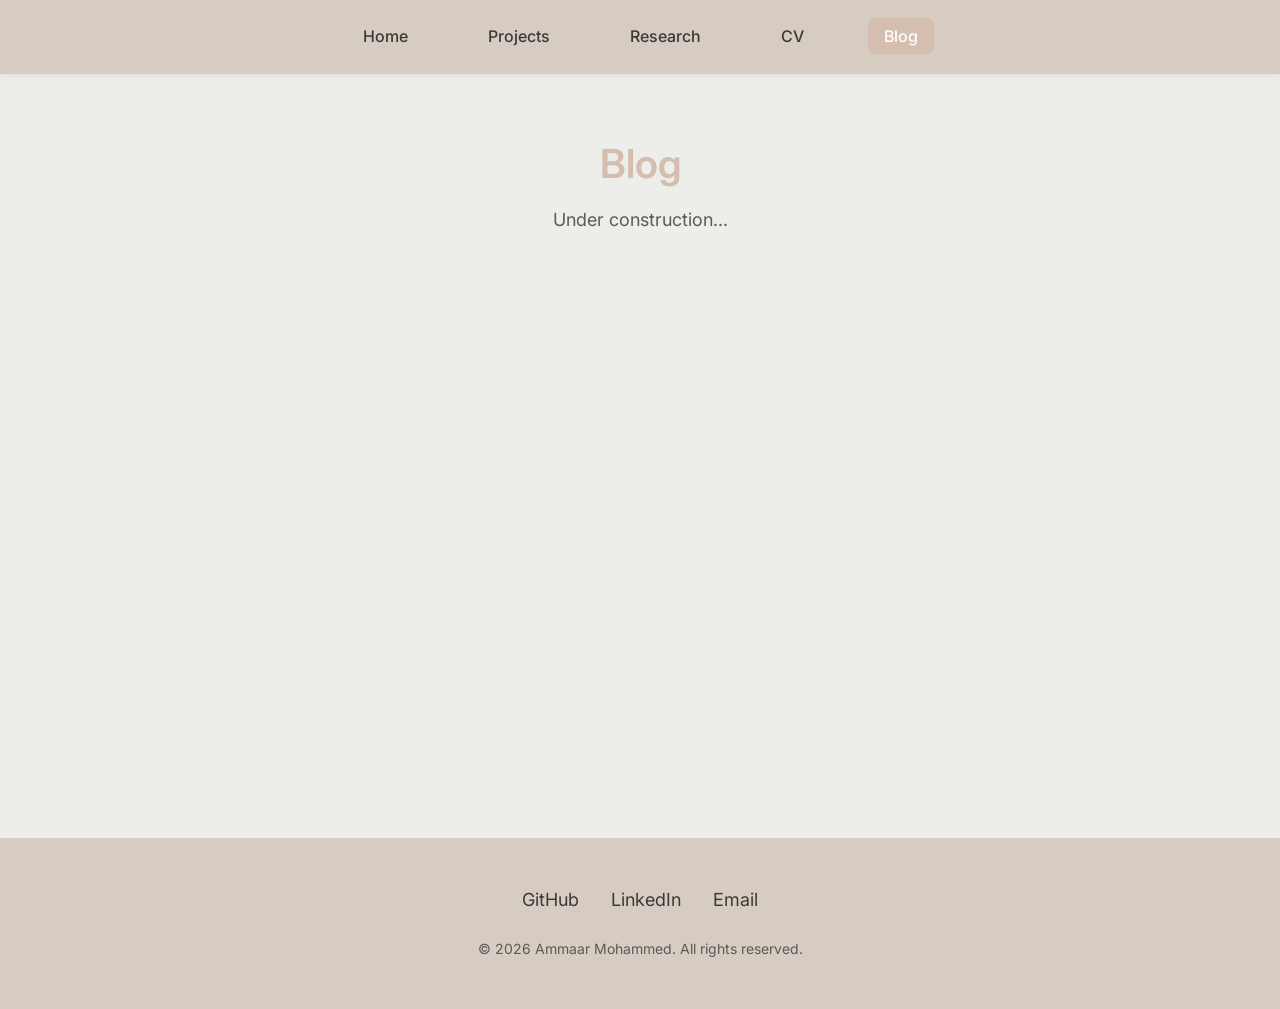
==== blog.html @ 5659fbcd "Initial commit" ====
<!DOCTYPE html>
<html lang="en">

<head>
    <meta charset="UTF-8">
    <meta name="viewport" content="width=device-width, initial-scale=1.0">
    <title>Blog</title>
    <meta name="description" content="Blog posts and articles by [Your Name]">

    <!-- Google Fonts -->
    <link rel="preconnect" href="https://fonts.googleapis.com">
    <link rel="preconnect" href="https://fonts.gstatic.com" crossorigin>
    <link href="https://fonts.googleapis.com/css2?family=Inter:wght@400;500;600&display=swap" rel="stylesheet">

    <!-- Stylesheet -->
    <link rel="stylesheet" href="css/style.css">
</head>

<body>
    <!-- Navigation -->
    <nav>
        <div class="container">
            <ul>
                <li><a href="index.html">Home</a></li>
                <li><a href="projects.html">Projects</a></li>
                <li><a href="research.html">Research</a></li>
                <li><a href="cv.html">CV</a></li>
                <li><a href="blog.html">Blog</a></li>
            </ul>
        </div>
    </nav>

    <!-- Main Content -->
    <main>
        <div class="container">
            <div class="page-header">
                <h1>Blog</h1>
                <p>Under construction...</p>
            </div>

            <!--<div class="blog-list">
                Blog Post 1 
                <article class="blog-preview">
                    <h2><a href="blog/post1.html">The Future of Artificial Intelligence</a></h2>
                    <p class="blog-meta">January 15, 2026</p>
                    <p class="blog-excerpt">
                        Exploring the latest trends in AI and machine learning, and how they're shaping
                        the future of technology. From large language models to autonomous systems,
                        the field is evolving rapidly.
                    </p>
                    <a href="blog/post1.html" class="read-more">Read more →</a>
                </article>

                Blog Post 2 
                <article class="blog-preview">
                    <h2><a href="blog/post2.html">Building Scalable Web Applications</a></h2>
                    <p class="blog-meta">December 28, 2025</p>
                    <p class="blog-excerpt">
                        A deep dive into best practices for building web applications that can scale
                        to millions of users. Covering architecture patterns, database optimization,
                        and deployment strategies.
                    </p>
                    <a href="blog/post2.html" class="read-more">Read more →</a>
                </article>

                Blog Post 3
                <article class="blog-preview">
                    <h2><a href="blog/post3.html">My Journey into Research</a></h2>
                    <p class="blog-meta">November 10, 2025</p>
                    <p class="blog-excerpt">
                        Reflecting on my path from undergraduate studies to pursuing a Ph.D. in computer
                        science. Lessons learned, challenges faced, and advice for aspiring researchers.
                    </p>
                    <a href="blog/post3.html" class="read-more">Read more →</a>
                </article> -->
            </div>
        </div>
    </main>

    <!-- Footer -->
    <footer>
        <div class="container">
            <div class="social-links">
                <a href="https://github.com/ammxar21" target="_blank" aria-label="GitHub">GitHub</a>
                <a href="https://linkedin.com/in/ammaarmoha" target="_blank" aria-label="LinkedIn">LinkedIn</a>
                <a href="mailto:ammaaray@ualberta.ca" aria-label="Email">Email</a>
            </div>
            <p>&copy; 2026 Ammaar Mohammed. All rights reserved.</p>
        </div>
    </footer>

    <!-- JavaScript -->
    <script src="js/main.js"></script>
</body>

</html>
---- css/style.css ----
/* ===================================
   CSS RESET & BASE STYLES
   =================================== */

* {
    margin: 0;
    padding: 0;
    box-sizing: border-box;
}

/* ===================================
   CSS CUSTOM PROPERTIES (DESIGN TOKENS)
   =================================== */

:root {
    /* Warm Color Palette */
    --color-bg-primary: #edede9;
    --color-bg-secondary: #d6ccc2;
    --color-bg-card: #f5ebe0;
    --color-border: #e3d5ca;
    --color-accent: #d5bdaf;
    --color-text-primary: #3a3a3a;
    --color-text-secondary: #5a5a5a;
    --color-text-light: #7a7a7a;

    /* Spacing */
    --spacing-xs: 0.5rem;
    --spacing-sm: 1rem;
    --spacing-md: 1.5rem;
    --spacing-lg: 2rem;
    --spacing-xl: 3rem;
    --spacing-xxl: 4rem;

    /* Typography */
    --font-family: 'Inter', -apple-system, BlinkMacSystemFont, 'Segoe UI', sans-serif;
    --font-size-base: 16px;
    --font-size-sm: 0.875rem;
    --font-size-md: 1rem;
    --font-size-lg: 1.125rem;
    --font-size-xl: 1.5rem;
    --font-size-xxl: 2rem;
    --font-size-xxxl: 2.5rem;
    --line-height-base: 1.6;
    --line-height-heading: 1.3;

    /* Layout */
    --max-width: 1200px;
    --border-radius: 8px;

    /* Transitions */
    --transition-speed: 0.3s;
}

/* ===================================
   TYPOGRAPHY
   =================================== */

body {
    font-family: var(--font-family);
    font-size: var(--font-size-base);
    line-height: var(--line-height-base);
    color: var(--color-text-primary);
    background-color: var(--color-bg-primary);
    -webkit-font-smoothing: antialiased;
    -moz-osx-font-smoothing: grayscale;
}

h1,
h2,
h3,
h4,
h5,
h6 {
    line-height: var(--line-height-heading);
    color: var(--color-accent);
    font-weight: 600;
    margin-bottom: var(--spacing-sm);
}

h1 {
    font-size: var(--font-size-xxxl);
}

h2 {
    font-size: var(--font-size-xxl);
}

h3 {
    font-size: var(--font-size-xl);
}

p {
    margin-bottom: var(--spacing-sm);
}

a {
    color: var(--color-accent);
    text-decoration: none;
    transition: opacity var(--transition-speed);
}

a:hover {
    opacity: 0.7;
}

/* ===================================
   LAYOUT
   =================================== */

.container {
    max-width: var(--max-width);
    margin: 0 auto;
    padding: 0 var(--spacing-lg);
}

main {
    min-height: calc(100vh - 200px);
    padding: var(--spacing-xxl) 0;
}

/* ===================================
   NAVIGATION
   =================================== */

nav {
    background-color: var(--color-bg-secondary);
    padding: var(--spacing-md) 0;
    position: sticky;
    top: 0;
    z-index: 100;
    box-shadow: 0 2px 4px rgba(0, 0, 0, 0.05);
}

nav .container {
    display: flex;
    justify-content: center;
    align-items: center;
}

nav ul {
    list-style: none;
    display: flex;
    gap: var(--spacing-xl);
}

nav a {
    color: var(--color-text-primary);
    font-weight: 500;
    padding: var(--spacing-xs) var(--spacing-sm);
    border-radius: var(--border-radius);
    transition: background-color var(--transition-speed), color var(--transition-speed);
}

nav a:hover,
nav a.active {
    background-color: var(--color-accent);
    color: white;
}

/* ===================================
   FOOTER
   =================================== */

footer {
    background-color: var(--color-bg-secondary);
    padding: var(--spacing-xl) 0;
    margin-top: var(--spacing-xxl);
    text-align: center;
}

.social-links {
    display: flex;
    justify-content: center;
    gap: var(--spacing-lg);
    margin-bottom: var(--spacing-md);
}

.social-links a {
    color: var(--color-text-primary);
    font-size: var(--font-size-lg);
    transition: color var(--transition-speed);
}

.social-links a:hover {
    color: var(--color-accent);
    opacity: 1;
}

footer p {
    color: var(--color-text-secondary);
    font-size: var(--font-size-sm);
    margin: 0;
}

/* ===================================
   LANDING PAGE
   =================================== */

.hero {
    text-align: center;
    padding: var(--spacing-xxl) 0;
}

.profile-image {
    width: 200px;
    height: 200px;
    border-radius: 50%;
    object-fit: cover;
    margin: 0 auto var(--spacing-lg);
    display: block;
    border: 4px solid var(--color-border);
}

.hero h1 {
    margin-bottom: var(--spacing-xs);
}

.hero .tagline {
    font-size: var(--font-size-lg);
    color: var(--color-text-secondary);
    margin-bottom: var(--spacing-lg);
}

.hero .intro {
    max-width: 700px;
    margin: 0 auto;
    color: var(--color-text-secondary);
    font-size: var(--font-size-lg);
    line-height: 1.8;
}

/* ===================================
   GRID LAYOUTS (PROJECTS & RESEARCH)
   =================================== */

.page-header {
    text-align: center;
    margin-bottom: var(--spacing-xxl);
}

.page-header h1 {
    margin-bottom: var(--spacing-sm);
}

.page-header p {
    color: var(--color-text-secondary);
    font-size: var(--font-size-lg);
}

.grid {
    display: grid;
    grid-template-columns: repeat(2, 1fr);
    gap: var(--spacing-lg);
    margin-bottom: var(--spacing-xl);
}

/* Center the 3rd card when there are only 3 cards */
.grid .card:nth-child(3):last-child {
    grid-column: 1 / -1;
    max-width: calc(50% - var(--spacing-lg) / 2);
    margin: 0 auto;
}


.card {
    background-color: var(--color-bg-card);
    border-radius: var(--border-radius);
    overflow: hidden;
    transition: transform var(--transition-speed), box-shadow var(--transition-speed);
}

.card:hover {
    transform: translateY(-4px);
    box-shadow: 0 4px 12px rgba(0, 0, 0, 0.1);
}

.card-image {
    width: 100%;
    height: 200px;
    object-fit: cover;
    background-color: var(--color-border);
}

.card-content {
    padding: var(--spacing-md);
}

.card-content h3 {
    margin-bottom: var(--spacing-sm);
    color: var(--color-text-primary);
}

.card-content p {
    color: var(--color-text-secondary);
    margin-bottom: var(--spacing-sm);
}

.card-tags {
    display: flex;
    flex-wrap: wrap;
    gap: var(--spacing-xs);
    margin-top: var(--spacing-sm);
}

.tag {
    background-color: var(--color-border);
    color: var(--color-text-primary);
    padding: 0.25rem 0.75rem;
    border-radius: 20px;
    font-size: var(--font-size-sm);
}

.card-date {
    color: var(--color-text-light);
    font-size: var(--font-size-sm);
    margin-bottom: var(--spacing-xs);
}

/* ===================================
   CV PAGE
   =================================== */

.cv-section {
    margin-bottom: var(--spacing-xxl);
}

.cv-section h2 {
    margin-bottom: var(--spacing-lg);
    padding-bottom: var(--spacing-sm);
    border-bottom: 2px solid var(--color-border);
}

.cv-item {
    display: flex;
    gap: var(--spacing-md);
    margin-bottom: var(--spacing-lg);
    padding: var(--spacing-md);
    background-color: var(--color-bg-card);
    border-radius: var(--border-radius);
}

.cv-logo {
    width: 60px;
    height: 60px;
    object-fit: contain;
    flex-shrink: 0;
    background-color: white;
    border-radius: var(--border-radius);
}

.cv-details h3 {
    color: var(--color-text-primary);
    margin-bottom: 0.25rem;
}

.cv-meta {
    color: var(--color-text-light);
    font-size: var(--font-size-sm);
    margin-bottom: var(--spacing-sm);
}

.cv-description {
    color: var(--color-text-secondary);
}

/* ===================================
   BLOG
   =================================== */

.blog-list {
    max-width: 800px;
    margin: 0 auto;
}

.blog-preview {
    background-color: var(--color-bg-card);
    padding: var(--spacing-lg);
    border-radius: var(--border-radius);
    margin-bottom: var(--spacing-lg);
    transition: transform var(--transition-speed), box-shadow var(--transition-speed);
}

.blog-preview:hover {
    transform: translateY(-2px);
    box-shadow: 0 4px 12px rgba(0, 0, 0, 0.1);
}

.blog-preview h2 {
    margin-bottom: var(--spacing-xs);
}

.blog-preview h2 a {
    color: var(--color-text-primary);
}

.blog-preview h2 a:hover {
    color: var(--color-accent);
}

.blog-meta {
    color: var(--color-text-light);
    font-size: var(--font-size-sm);
    margin-bottom: var(--spacing-sm);
}

.blog-excerpt {
    color: var(--color-text-secondary);
    margin-bottom: var(--spacing-sm);
}

.read-more {
    color: var(--color-accent);
    font-weight: 500;
}

/* Blog Post Page */

.blog-post {
    max-width: 800px;
    margin: 0 auto;
}

.blog-post h1 {
    margin-bottom: var(--spacing-xs);
}

.blog-post .blog-meta {
    margin-bottom: var(--spacing-lg);
}

.blog-content {
    color: var(--color-text-secondary);
    font-size: var(--font-size-lg);
    line-height: 1.8;
}

.blog-content h2 {
    margin-top: var(--spacing-xl);
    margin-bottom: var(--spacing-md);
}

.blog-content p {
    margin-bottom: var(--spacing-md);
}

.back-link {
    display: inline-block;
    margin-bottom: var(--spacing-lg);
    color: var(--color-accent);
    font-weight: 500;
}

.back-link:hover {
    opacity: 0.7;
}

/* ===================================
   RESPONSIVE DESIGN
   =================================== */

@media (max-width: 768px) {
    :root {
        --font-size-xxxl: 2rem;
        --font-size-xxl: 1.5rem;
        --font-size-xl: 1.25rem;
    }

    nav ul {
        gap: var(--spacing-md);
    }

    nav a {
        font-size: var(--font-size-sm);
        padding: var(--spacing-xs);
    }

    .grid {
        grid-template-columns: 1fr;
    }

    .profile-image {
        width: 150px;
        height: 150px;
    }

    .social-links {
        gap: var(--spacing-md);
    }

    main {
        padding: var(--spacing-lg) 0;
    }
}

@media (max-width: 480px) {
    nav ul {
        flex-wrap: wrap;
        gap: var(--spacing-sm);
        justify-content: center;
    }

    .cv-item {
        flex-direction: column;
        align-items: center;
        text-align: center;
    }
}

/* ===================================
   UTILITY CLASSES
   =================================== */

.text-center {
    text-align: center;
}

.mb-sm {
    margin-bottom: var(--spacing-sm);
}

.mb-md {
    margin-bottom: var(--spacing-md);
}

.mb-lg {
    margin-bottom: var(--spacing-lg);
}

.mt-lg {
    margin-top: var(--spacing-lg);
}
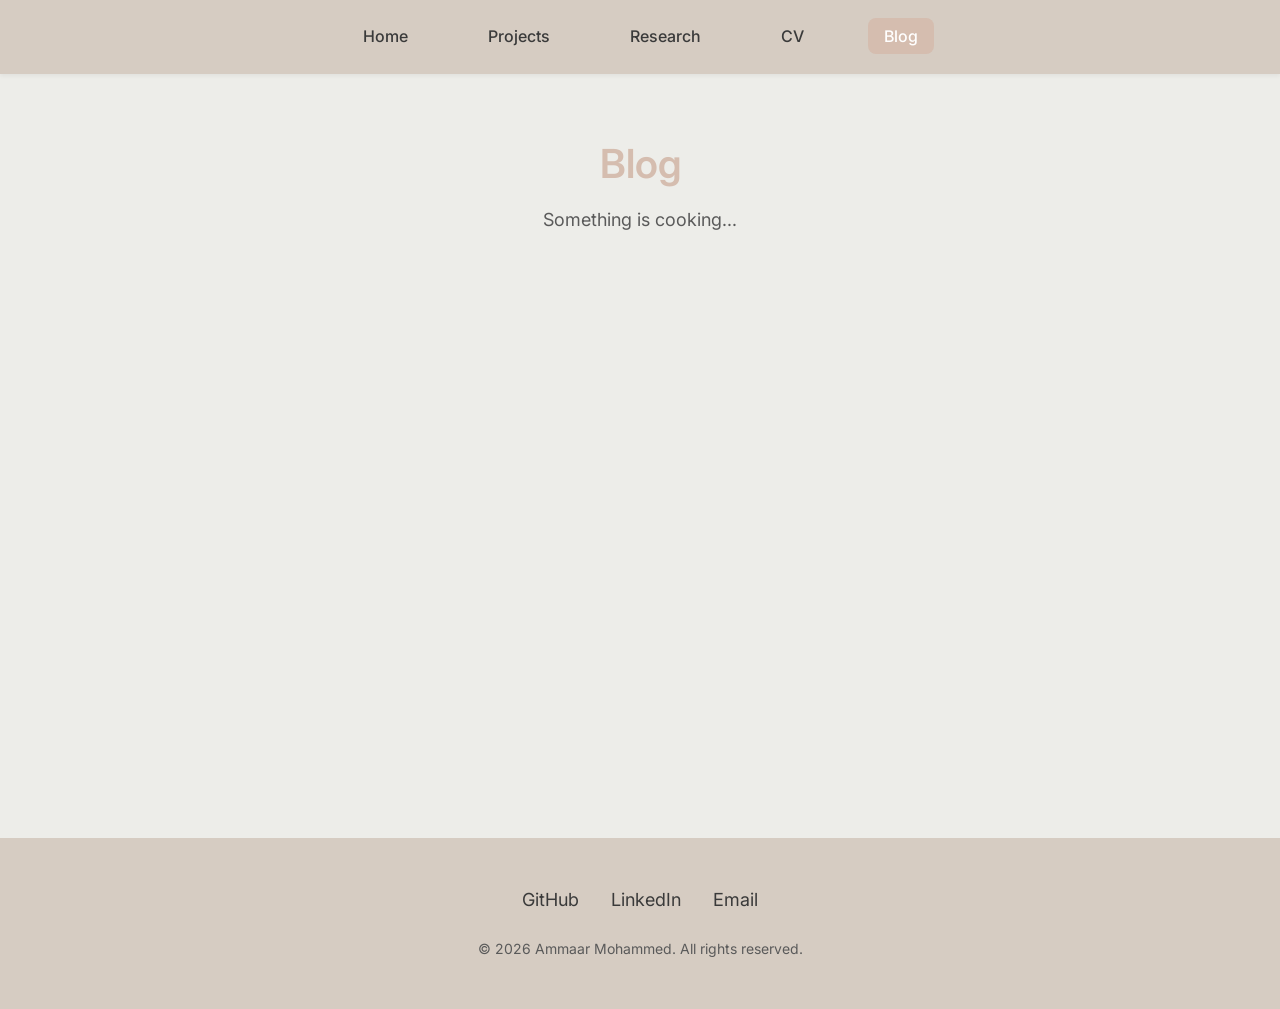
==== commit c8eef4b0: "added favicon" ====
--- a/blog.html
+++ b/blog.html
@@ -5,7 +5,8 @@
     <meta charset="UTF-8">
     <meta name="viewport" content="width=device-width, initial-scale=1.0">
     <title>Blog</title>
-    <meta name="description" content="Blog posts and articles by [Your Name]">
+    <meta name="description" content="Blog posts and articles by Ammaar Mohammed">
+    <link rel="icon" type="image/jpeg" href="assets/images/favicon.png">
 
     <!-- Google Fonts -->
     <link rel="preconnect" href="https://fonts.googleapis.com">
@@ -35,7 +36,7 @@
         <div class="container">
             <div class="page-header">
                 <h1>Blog</h1>
-                <p>Under construction...</p>
+                <p>Something is cooking...</p>
             </div>
 
             <!--<div class="blog-list">
@@ -73,7 +74,7 @@
                     </p>
                     <a href="blog/post3.html" class="read-more">Read more →</a>
                 </article> -->
-            </div>
+        </div>
         </div>
     </main>
 
